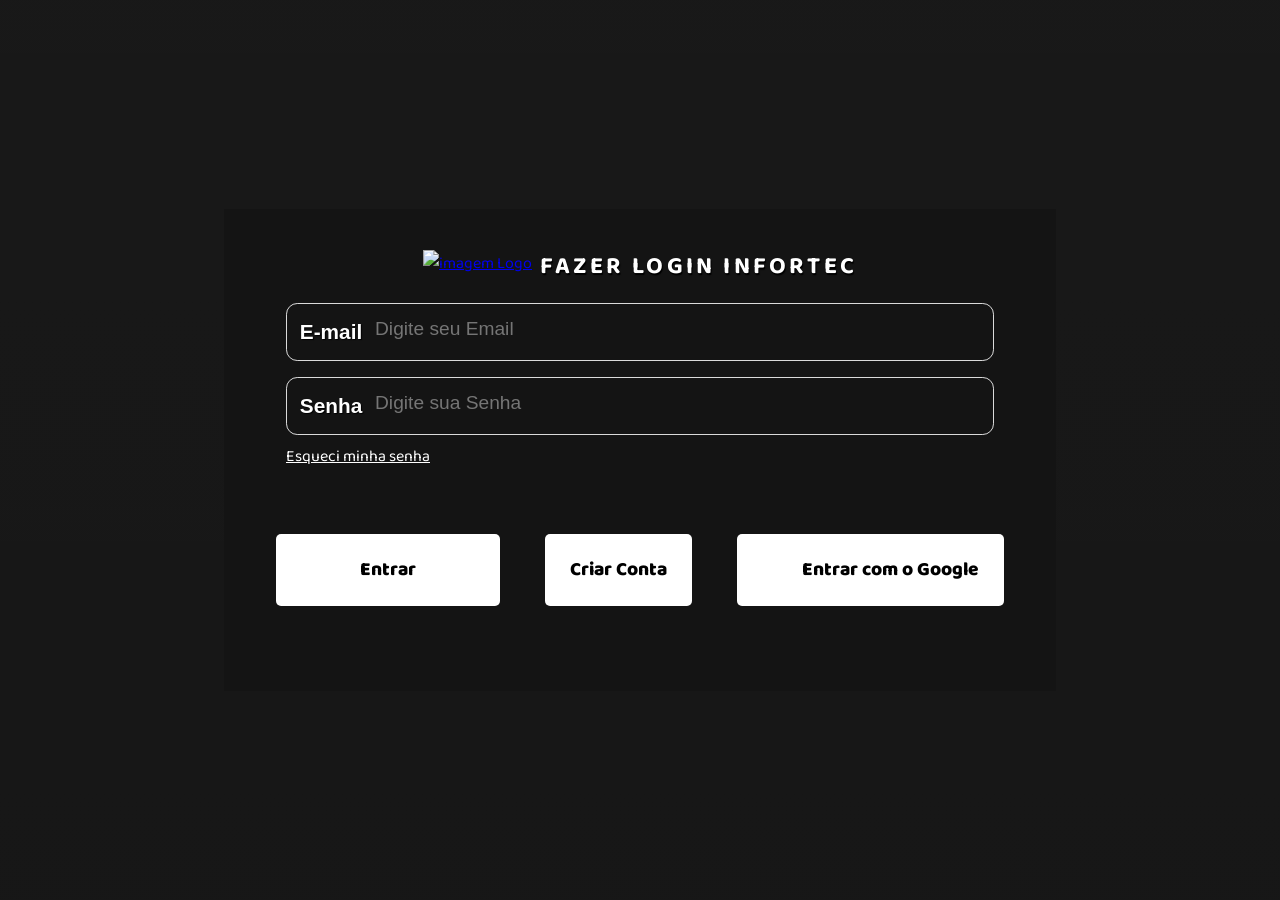
==== login.html @ 38ac380d "adicionando shortcut icon" ====
<!DOCTYPE html>
<html lang="pt-BR">

<head>
  <meta charset="UTF-8">
  <meta http-equiv="X-UA-Compatible" content="IE=edge">
  <meta name="viewport" content="width=device-width, initial-scale=1.0">
  <link rel="icon" href="imagens/logos/android-chrome-red-512x512.png" sizes="192x192" type="image/x-icon" />
  <link rel="shortcut icon" href="imagens/logos/android-chrome-red-512x512.png" type="image/x-icon">
  <!-- <link rel="apple-touch-icon" sizes="180x180" href="imagens/logos/apple-touch-icon.png">
  <link rel="icon" type="image/png" sizes="32x32" href="imagens/logos/favicon-32x32.png">
  <link rel="icon" type="image/png" sizes="16x16" href="imagens/logos/favicon-16x16.png"> -->
  <link href="https://fonts.googleapis.com/css2?family=Montserrat:ital,wght@1,500&display=swap" rel="stylesheet" />
  <link rel="stylesheet" type="text/css" href="Css/base.css">
  <link rel="stylesheet" type="text/css" href="Css/login.css">
  <script src="https://cdn.jsdelivr.net/npm/jwt-decode@3.1.2/build/jwt-decode.min.js"></script>

  <title> Login Infortec </title>
</head>

<body>
  <div class="container">
    <div class="containerMenu">

      <div class="container-titulo"><a id="imgLink">
        <img class="img-title" src="imagens/logos/apple-touch-icon.png" alt="imagem Logo">
      </a>
      <h1 class="titulo-login">Fazer login infortec</h1>
      </div>
      <div class="container-gruop">
        <div class="nameGrupo namesob campoCadrastro">
          <label class="nameLabel" for="Name">Nome Sobrenome</label>
          <input class="input-cad" type="text"  name="Name" id="Name" placeholder="Digite seu Nome">
        </div>
        <div class="emailGrupo">
          <label class="emailLabel" for="Email">E-mail</label>
          <input class="input-cad" type="email" name="Email" id="Email"
            placeholder="Digite seu Email">
        </div>
        <div class="campoFile campoCadrastro">
          <div class="imgFile">
            <img id="Photo" src="imagens/logos/user.png">
          </div>
          <input type="file" style="display: none" accept="image/png, image/jpeg" id="upFile">
          <label class="FileButton" for="upFile">Faça upload de uma foto para perfil</label>

        </div>
        <div class="passwordGrupo">
          <label class="namePassword" for="password">Senha</label>
          <input class="input-cad" type="password" id="password" placeholder="Digite sua Senha">
        </div>
        <div class="passwordGrupo confirPass campoCadrastro">
          <label class="namePassword" for="repPassword">Confirme a Senha</label>
          <input class="input-cad" type="password" name="repPassword"  id="repPassword" placeholder="Digite Novamente">
        </div>
        <a href="#password" id="recovery" class="linkSenha">
          <p>Esqueci minha senha</p>
        </a>
      </div>

      <div class="botoesGrupo">
        <a id="link" href="#login">
          <button id="btn-entrar" class="btn-Login btn-enter" type="submit">Entrar</button>
          <button id="btn-create" class="btn-Login btn-cadastrar" type="button">Criar Conta</button>
          <button id="btn-cancel-recovery" class="btn-Login btn-cancel-recovery" type="button">Cancelar
          </button>
          <button id="btn-entrar-google" class="btn-Login btn-google" type="button">
            <i class="iconGoogle"></i>Entrar com o Google
          </button>
        </a>
      </div>
    </div>
  </div>
  </div>

  <script src="js/ScriptLogin.js"></script>
  <script src="https://accounts.google.com/gsi/client" async defer></script>
</body>

</html>
---- Css/login.css ----
@import url('https://fonts.googleapis.com/css2?family=Baloo+Da+2:wght@500&family=Josefin+Sans:ital,wght@0,100;0,200;0,300;0,400;1,100;1,200;1,300;1,400&display=swap');


:root {

    --fontPrimary: 'Baloo Da 2', sans-serif;
    --fontSecundary: 'Josefin Sans', sans-serif;
    --fontTerceiry: 'Franklin Gothic Medium', sans-serif;

}

::-webkit-scrollbar {

    display: none;

}

* {
    margin: 0;
    padding: 0;
    box-sizing: border-box;
}

@import url('https://fonts.googleapis.com/css2?family=Baloo+Da+2:wght@500&family=Josefin+Sans:ital,wght@0,100;0,200;0,300;0,400;1,100;1,200;1,300;1,400&display=swap');

:root {
    --primeirafont: 'Baloo Da 2', sans-serif;
    --segundafont: 'Josefin Sans', sans-serif;
    --terceirafont: 'Franklin Gothic Medium', sans-serif
}

body {
    background-color: #141414;
}

.container {
    width: 100dvw;
    height: 100dvh;
    font-family: var(--primeirafont);
    display: flex;
    align-items: center;
    justify-content: center;
    background: linear-gradient(180deg, rgba(255, 255, 255, 0.02), rgba(255, 255, 255, 0.01));
}

.containerMenu {
    display: flex;
    flex-direction: column;
    padding: 30px;
    width: 52em;
    height: fit-content;
    background-color: #141414;
    border-radius: var(--radius);
    box-shadow: var(--card-shadow);
}

.container-titulo {
    display: flex;
    align-items: center;
    justify-content: center;
    width: 100%;
}

.container-gruop {

    display: flex;
    flex-direction: column;
    justify-content: center;
    padding: .5em 2em .5em 2em;
}

#imgLink {
    -webkit-tap-highlight-color: transparent;
    border-radius: .5rem;
}

#imgLink:active {
    background-color: #4947475b;
}

.img-title {
    width: 5em;
    object-fit: cover;
}

.titulo-login {
    font-size: 1.5rem;
    letter-spacing: .2rem;
    color: #FFFF;
    padding: 8px 0 0 8px;
    text-shadow: 1px 2px 1px #000;
    font-weight: bolder;
    text-transform: uppercase;
}


.nameGrupo,
.emailGrupo,
.passwordGrupo {
    display: flex;
    align-items: start;
    color: #fff;
    margin: .5rem 0;
    padding: .5rem .8rem;
    border: rgb(218, 218, 218) solid .1rem;
    border-radius: .7rem;
}


.nameGrupo,
.passwordGrupo,
.botoesGrupo {
    position: relative;
    color: #FFFF;
}

.nameGrupo input::selection,
.passwordGrupo input::selection,
.botoesGrupo input::selection {
    color: #fff;
    background-color: #3f3c3c;
}



.input-cad,
.passwordGrupo input {
    padding-left: .8rem;
    border: none;
    background: none;
    outline: none;
    width: 50%;
    margin: .35rem 0;
    font-size: 1.2rem;
    color: #FFFF;
    transition: border .5s linear;
}


.input-cad::selection,
.passwordGrupo input::selection {
    color: #fff;
    background-color: #3f3c3c;
}



.input-cad:-webkit-autofill,
.input-cad:-webkit-autofill:hover,
.input-cad:-webkit-autofill:focus,
.input-cad:-webkit-autofill:active {
    -webkit-background-clip: text;
    -webkit-text-fill-color: #ffffff;
    transition: background-color 5000s ease-in-out 0s;
}

.passwordGrupo input:-webkit-autofill,
.passwordGrupo input:-webkit-autofill:hover,
.passwordGrupo input:-webkit-autofill:focus,
.passwordGrupo input:-webkit-autofill:active {
    -webkit-background-clip: text;
    -webkit-text-fill-color: #ffffff;
    transition: background-color 5000s ease-in-out 0s;
}


.container-gruop a {
    margin: .7rem 0 0 20px;
    color: #fff;

}

.nameLabel,
.emailLabel,
.namePassword {
    margin: .5rem 0;
    font-size: 1.3em;
    font-weight: bold;
    font-family: var(--fontTerceiry);
    text-shadow: 1px 1px 1px #000;
    transition: all .5s ease-in-out;
}

.botoesGrupo {
    width: 100%;
    height: 15dvh;
    margin: 1.5rem 0;
    padding: 0;
    display: flex;
    align-items: center;
}

.botoesGrupo a {
    width: 100%;
    display: flex;
    align-items: center;
    justify-content: space-around;
    text-decoration: none;
}

#link {
    width: 100%;
    -webkit-tap-highlight-color: transparent;
}

#recovery {
    width: 12em;
    -webkit-tap-highlight-color: transparent;
}

.btn-Login {
    padding: 20px 25px;
    text-align: center;
    margin: 0 10px;
    font-family: var(--fontPrimary);
    font-size: 1.2rem;
    font-weight: 800;

    text-transform: capitalize;
    background-color: #fff;
    border-radius: 5px;
    border: none;
    /* transition: background-color .7s ease-in; */
}

.btn-enter,
.btn-confirmar {
    width: 14rem;
}


.recovery .btn-enter,
.recovery .btn-confirmar {
    width: 12rem;
}

.recovery .btn-confirmar {
    width: 13rem;
}

.recovery .btn-cancel-recovery {
    display: none;
}

.btn-cancel-recovery {
    display: none
}

.btn-google {
    right: 1.5rem;
    display: flex;
    align-items: center;
    justify-content: center;
    text-transform: none;

}

.iconGoogle {
    width: 1.8rem;
    height: 1.8rem;
    display: flex;
    align-items: center;
    color: #000;
    font-size: 1rem;
    font-weight: bolder;
    font-family: var(--fontPrimary);
    background: url(https://developers.google.com/identity/images/g-logo.png);
    background-size: contain;
    text-transform: capitalize;
    vertical-align: middle;
    mix-blend-mode: multiply;
    margin: 0 .7rem 0 0;

}

.btn-enter:hover,
.btn-cadastrar:hover,
.btn-cancel-recovery:hover,
.btn-google:hover {
    cursor: pointer;
    background-color: #f5f4f4cc;
    transition: background-color .7s ease-in-out;
}


.campoCadrastro {
    display: none;
}

.cadastrar .campoCadrastro {
    display: flex;
}



.cadastrar .campoFile {
    display: flex;
    align-items: center;
    justify-content: start;
}

.container-gruop .linkSenha {
    margin: 0;
}

.cadastrar .linkSenha {
    display: none;
}


.imgFile {
    width: 3rem;
    height: 3rem;
    border-radius: 100%;
    overflow: hidden;
    display: flex;
    align-items: center;
    justify-content: center;
    background-color: #595959;
}

.imgFile img {
    width: 100%;
}

.FileButton {
    width: 18em;
    padding: .32em .38em;
    margin: 0 1rem;
    font-size: .8rem;
    display: inline-block;
    background-color: #595959;
    text-align: center;
    color: white;
    border-radius: .2rem;
    cursor: pointer;
}

@media screen and (max-width:992px) {
    body {
        background-color: #141414;
    }

    .containerMenu {
        width: 100dvw;
        height: 100dvh;
        padding: 30px 10px;
        border-radius: 7px;
    }


    .cadastrar {
        width: 100dvw;
        height: 100dvh;
        padding: 15px 5px;
        align-items: center;
    }

    .container-titulo {
        flex-direction: column;
    }

    .img-title {
        width: 6em;
    }



    .titulo-login {
        padding: 0;
        font-size: 1.8rem;
        text-transform: uppercase;

    }

    #recovery {
        width: 12em;
    }

    .recovery .btn-confirmar {
        width: 9.5rem;
    }

    .nameLabel,
    .emailLabel,
    .namePassword {
        margin: .5rem 0 0 0;
        font-size: 95%;
        font-weight: bold;
        font-family: var(--fontTerceiry);
        text-shadow: 1px 1px 1px #000;
        transition: all .5s ease-in-out;
    }

    .FileButton {
        margin: 1rem;
        font-size: 1.2rem;
    }

    .input-cad,
    .passwordGrupo input {
        font-size: 90%;
    }


    .cadastrar .nameLabel .namePassword,
    .cadastrar .emailLabel,
    .cadastrar .namePassword {}

    .cadastrar .namePassword {
        font-size: 90%;
    }

    .cadastrar .nameGrupo,
    .cadastrar .passwordGrupo .cadastrar .emailGrupo {
        display: inline-flex;
    }

    .emailGrupo .input-cad,
    #password {
        width: 70%;
    }

    .nameGrupo,
    .emailGrupo,
    .passwordGrupo,
    .botoesGrupo {
        width: 100%;
        font-size: 1.5rem;
        position: relative;
        color: #FFFF;
        margin: .5rem 0;
        padding: .8rem 1rem;
    }

    .linkSenha p {
        font-size: 1.3em;
        margin: 10px 0 0 0;
    }

    .confirPass label {
        font-size: .7rem;
    }

    .confirPass input {
        font-size: 1.2rem;

    }


    .passwordGrupo p {
        font-size: 1.2rem;
    }

    .container-gruop {
        width: 100%;
        display: flex;
        flex-direction: column;
        justify-content: center;
        padding: .8em;
        margin: 1rem 0 0 0
    }

    .recovery .namePassword {
        margin: .5rem 0 0 0;
    }


    .cadastrar #link {
        margin: 0;
        padding: 0;
    }

    .recovery #link {
        width: 90%;
        margin: 0 auto;
    }



    .botoesGrupo {
        width: 100%;
        height: 100%;
        padding: .5rem 0;

        margin: 0;
        display: flex;
        align-items: start;
        flex-wrap: wrap;
        text-transform: lowercase;
    }

    .botoesGrupo a {
        padding: .5rem;
        margin: 0;
        display: flex;
        align-items: start;
        flex-wrap: wrap;
        text-transform: lowercase;
    }

    .btn-Login {
        padding: 1.5rem 1.6rem;
        margin: 1rem 0;
        font-family: var(--fontPrimary);
        font-size: 1.2rem;
        font-weight: 800;
        white-space: nowrap;
        background-color: #fff;
        border-radius: 7px;
        border: none;
        transition: background-color .7s ease-in;
    }

    .btn-enter {
        width: 10rem;
    }


    .recovery .btn-enter,
    .recovery .btn-cadastrar {
        width: 12rem;
    }


    .cadastrar .btn-enter,
    .cadastrar .btn-cancel-recovery {
        margin: 1rem 0;
    }

    .btn-google {
        width: 85%;
    }

    .cadastrar .btn-google {
        width: 80%;
    }

    .recovery .btn-confirmar {
        width: 30%;
        word-break: break-all;
    }

}

@media screen and (max-width:654px) {

    .recovery .namePassword {
        width: 12em;
        transition: none;
    }

    .recovery .namePassword {
        width: 10em;
        font-size: 1.4rem;
    }

    .recovery .btn-enter {
        width: 40%;
        font-size: 1rem;
    }

    .recovery .btn-confirmar {
        width: 45%;
        font-size: 1rem;
    }

    .recovery .btn-cancel-recovery {
        width: 90%;
    }

    .input-cad,
    .passwordGrupo input {
        padding-left: .5rem;
    }


}


@media screen and (max-width:548px) {
    .recovery .namePassword {
        width: 11em;
        transition: none;
        font-size: 1.4rem;
    }

    .recovery .passwordGrupo .input-cad {
        padding-left: 0;
    }

}

@media screen and (max-width:470px) {

    .recovery .namePassword {
        width: 10em;
        transition: none;
        margin: .8rem 0 0 0;
        font-size: 1.1rem;
    }

}

@media screen and (max-width:421px) {

    .recovery .namePassword {
        width: 11em;
        transition: none;
    }

    .recovery .passwordGrupo .input-cad {}
}


@media screen and (max-width:370px) {

    body,
    html {
        min-width: 370px;
        max-height: 446px;
    }


    .container,
    .containerMenu {
        min-width: 370px;

    }

    .container-titulo,
    .container-gruop,
    .botoesGrupo {
        min-width: 350px;

    }

    .recovery .namePassword {
        width: 12em;
        transition: none;
    }


    .recovery .passwordGrupo .input-cad {
        padding-left: .2rem;
    }
}
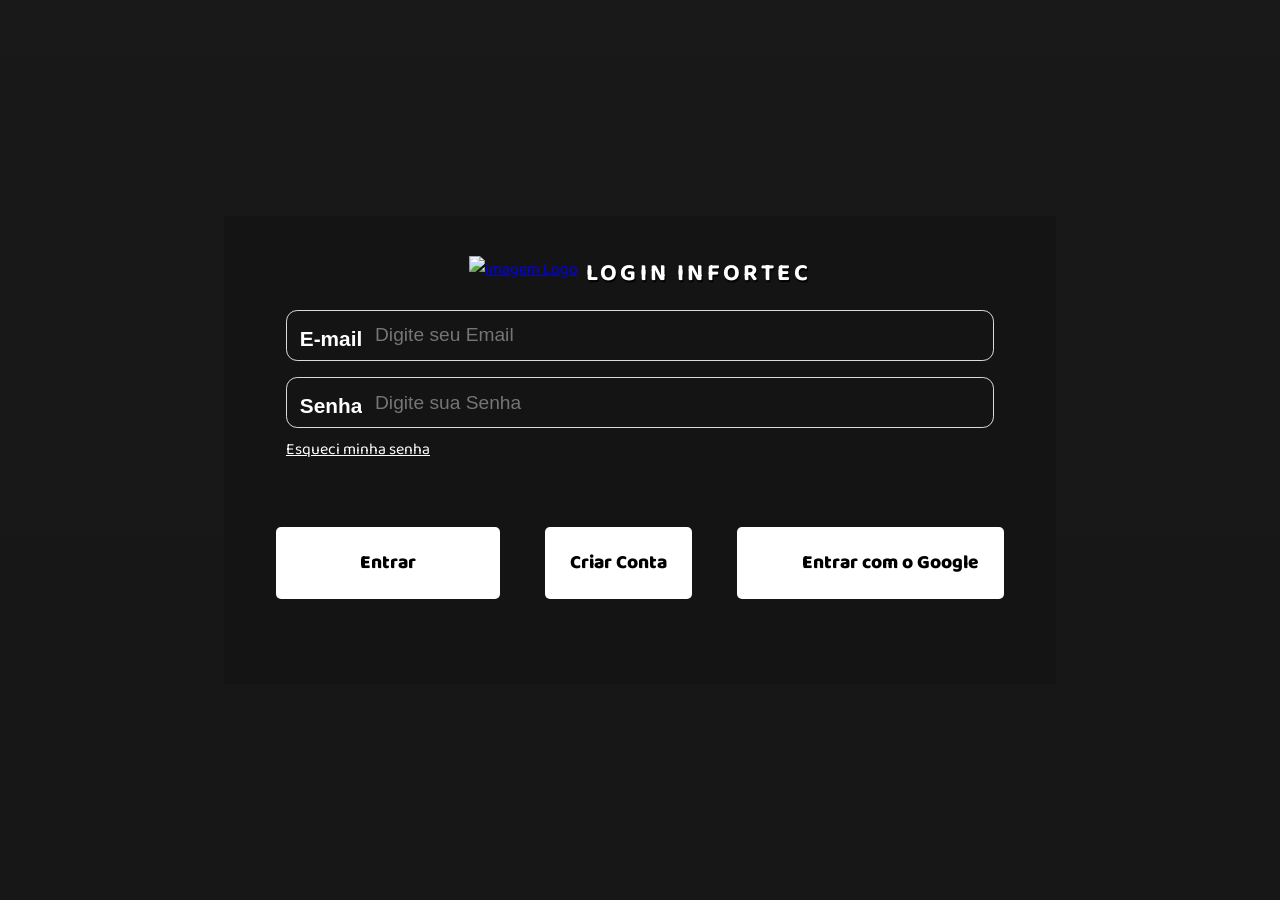
==== commit d359c16e: "ajustando botão google e cancelar e titulo pagina login part 1" ====
--- a/login.html
+++ b/login.html
@@ -5,16 +5,12 @@
   <meta charset="UTF-8">
   <meta http-equiv="X-UA-Compatible" content="IE=edge">
   <meta name="viewport" content="width=device-width, initial-scale=1.0">
-  <link rel="icon" href="imagens/logos/android-chrome-red-512x512.png" sizes="192x192" type="image/x-icon" />
-  <link rel="shortcut icon" href="imagens/logos/android-chrome-red-512x512.png" type="image/x-icon">
-  <!-- <link rel="apple-touch-icon" sizes="180x180" href="imagens/logos/apple-touch-icon.png">
-  <link rel="icon" type="image/png" sizes="32x32" href="imagens/logos/favicon-32x32.png">
-  <link rel="icon" type="image/png" sizes="16x16" href="imagens/logos/favicon-16x16.png"> -->
-  <link href="https://fonts.googleapis.com/css2?family=Montserrat:ital,wght@1,500&display=swap" rel="stylesheet" />
+  <meta name="theme-color" content="rgb(252, 14, 2)">
+  <link rel="shortcut icon" href="imagens/logos/shortcutIconInfortec.png" type="image/x-icon">
+  <link href="https://fonts.googleapis.com/css2?family=Montserrat:ital,wght@1,500&display=swap" rel="stylesheet"/>
   <link rel="stylesheet" type="text/css" href="Css/base.css">
   <link rel="stylesheet" type="text/css" href="Css/login.css">
   <script src="https://cdn.jsdelivr.net/npm/jwt-decode@3.1.2/build/jwt-decode.min.js"></script>
-
   <title> Login Infortec </title>
 </head>
 
@@ -25,7 +21,7 @@
       <div class="container-titulo"><a id="imgLink">
         <img class="img-title" src="imagens/logos/apple-touch-icon.png" alt="imagem Logo">
       </a>
-      <h1 class="titulo-login">Fazer login infortec</h1>
+      <h1 class="titulo-login">Login Infortec</h1>
       </div>
       <div class="container-gruop">
         <div class="nameGrupo namesob campoCadrastro">
@@ -34,7 +30,7 @@
         </div>
         <div class="emailGrupo">
           <label class="emailLabel" for="Email">E-mail</label>
-          <input class="input-cad" type="email" name="Email" id="Email"
+          <input class="input-cad" type="email" autocomplete="off" name="Email" id="Email"
             placeholder="Digite seu Email">
         </div>
         <div class="campoFile campoCadrastro">
@@ -46,12 +42,12 @@
 
         </div>
         <div class="passwordGrupo">
-          <label class="namePassword" for="password">Senha</label>
-          <input class="input-cad" type="password" id="password" placeholder="Digite sua Senha">
+          <label class="namePassword" for="bpassword">Senha</label>
+          <input class="input-cad" type="password" id="bpassword" placeholder="Digite sua Senha">
         </div>
         <div class="passwordGrupo confirPass campoCadrastro">
           <label class="namePassword" for="repPassword">Confirme a Senha</label>
-          <input class="input-cad" type="password" name="repPassword"  id="repPassword" placeholder="Digite Novamente">
+          <input class="input-cad" type="password" id="repPassword" placeholder="Digite Novamente">
         </div>
         <a href="#password" id="recovery" class="linkSenha">
           <p>Esqueci minha senha</p>
--- a/Css/login.css
+++ b/Css/login.css
@@ -102,6 +102,7 @@
     color: #fff;
     margin: .5rem 0;
     padding: .5rem .8rem;
+
     border: rgb(218, 218, 218) solid .1rem;
     border-radius: .7rem;
 }
@@ -121,7 +122,19 @@
     background-color: #3f3c3c;
 }
 
-
+.nameLabel,
+.emailLabel,
+.namePassword {
+    margin: .5rem 0 0 0;
+    font-size: 1.3em;
+    font-weight: bold;
+    font-family: var(--fontTerceiry);
+}
+
+.namePassword {
+    white-space: nowrap;
+    overflow: hidden;
+}
 
 .input-cad,
 .passwordGrupo input {
@@ -133,17 +146,18 @@
     margin: .35rem 0;
     font-size: 1.2rem;
     color: #FFFF;
-    transition: border .5s linear;
-}
-
+}
+
+.passwordGrupo #bpassword::-webkit-inner-spin-button,
+.passwordGrupo #bpassword::-webkit-outer-spin-button {
+    display: none;
+}
 
 .input-cad::selection,
 .passwordGrupo input::selection {
     color: #fff;
     background-color: #3f3c3c;
 }
-
-
 
 .input-cad:-webkit-autofill,
 .input-cad:-webkit-autofill:hover,
@@ -170,16 +184,6 @@
 
 }
 
-.nameLabel,
-.emailLabel,
-.namePassword {
-    margin: .5rem 0;
-    font-size: 1.3em;
-    font-weight: bold;
-    font-family: var(--fontTerceiry);
-    text-shadow: 1px 1px 1px #000;
-    transition: all .5s ease-in-out;
-}
 
 .botoesGrupo {
     width: 100%;
@@ -204,7 +208,6 @@
 }
 
 #recovery {
-    width: 12em;
     -webkit-tap-highlight-color: transparent;
 }
 
@@ -220,7 +223,7 @@
     background-color: #fff;
     border-radius: 5px;
     border: none;
-    /* transition: background-color .7s ease-in; */
+    transition: background-color .7s ease-in;
 }
 
 .btn-enter,
@@ -240,6 +243,11 @@
 
 .recovery .btn-cancel-recovery {
     display: none;
+}
+
+.recovery .namePassword {
+    white-space: nowrap;
+    overflow: hidden;
 }
 
 .btn-cancel-recovery {
@@ -389,7 +397,7 @@
         font-weight: bold;
         font-family: var(--fontTerceiry);
         text-shadow: 1px 1px 1px #000;
-        transition: all .5s ease-in-out;
+
     }
 
     .FileButton {
@@ -398,17 +406,10 @@
     }
 
     .input-cad,
-    .passwordGrupo input {
-        font-size: 90%;
-    }
-
-
-    .cadastrar .nameLabel .namePassword,
-    .cadastrar .emailLabel,
-    .cadastrar .namePassword {}
+    .passwordGrupo input {}
 
     .cadastrar .namePassword {
-        font-size: 90%;
+        font-size: 95%;
     }
 
     .cadastrar .nameGrupo,
@@ -417,8 +418,8 @@
     }
 
     .emailGrupo .input-cad,
-    #password {
-        width: 70%;
+    #bpassword {
+    
     }
 
     .nameGrupo,
@@ -529,85 +530,56 @@
     }
 
     .btn-google {
-        width: 85%;
-    }
-
-    .cadastrar .btn-google {
-        width: 80%;
+        width: 95%;
     }
 
     .recovery .btn-confirmar {
         width: 30%;
         word-break: break-all;
     }
+    
+     .recovery .btn-cancel-recovery {
+        width: 100%;
+ }
 
 }
 
 @media screen and (max-width:654px) {
 
     .recovery .namePassword {
-        width: 12em;
-        transition: none;
-    }
-
-    .recovery .namePassword {
-        width: 10em;
-        font-size: 1.4rem;
+        margin: .6rem 0 0 0;
+        font-size: 1.2rem;
     }
 
     .recovery .btn-enter {
         width: 40%;
-        font-size: 1rem;
+        font-size: 1.2rem;
     }
 
     .recovery .btn-confirmar {
         width: 45%;
-        font-size: 1rem;
-    }
-
-    .recovery .btn-cancel-recovery {
-        width: 90%;
-    }
-
-    .input-cad,
-    .passwordGrupo input {
-        padding-left: .5rem;
-    }
-
-
-}
-
-
-@media screen and (max-width:548px) {
+        font-size: 1.2rem;
+    }
+   
+}
+
+@media screen and (max-width:550px) {
     .recovery .namePassword {
-        width: 11em;
-        transition: none;
-        font-size: 1.4rem;
-    }
-
-    .recovery .passwordGrupo .input-cad {
-        padding-left: 0;
-    }
-
-}
-
-@media screen and (max-width:470px) {
-
+        min-width: 138px;
+        margin: .6rem 0 0 0;
+    }
+
+}
+
+@media screen and (max-width:478px) {
     .recovery .namePassword {
-        width: 10em;
-        transition: none;
-        margin: .8rem 0 0 0;
-        font-size: 1.1rem;
+        margin: .6rem 0 0 0; 
     }
 
 }
 
 @media screen and (max-width:421px) {
-
-    .recovery .namePassword {
-        width: 11em;
-        transition: none;
-    }
+    .recovery .namePassword {}
 
     .recovery .passwordGrupo .input-cad {}
 }
@@ -621,27 +593,14 @@
         max-height: 446px;
     }
 
-
     .container,
     .containerMenu {
         min-width: 370px;
-
     }
 
     .container-titulo,
     .container-gruop,
     .botoesGrupo {
         min-width: 350px;
-
-    }
-
-    .recovery .namePassword {
-        width: 12em;
-        transition: none;
-    }
-
-
-    .recovery .passwordGrupo .input-cad {
-        padding-left: .2rem;
     }
 }
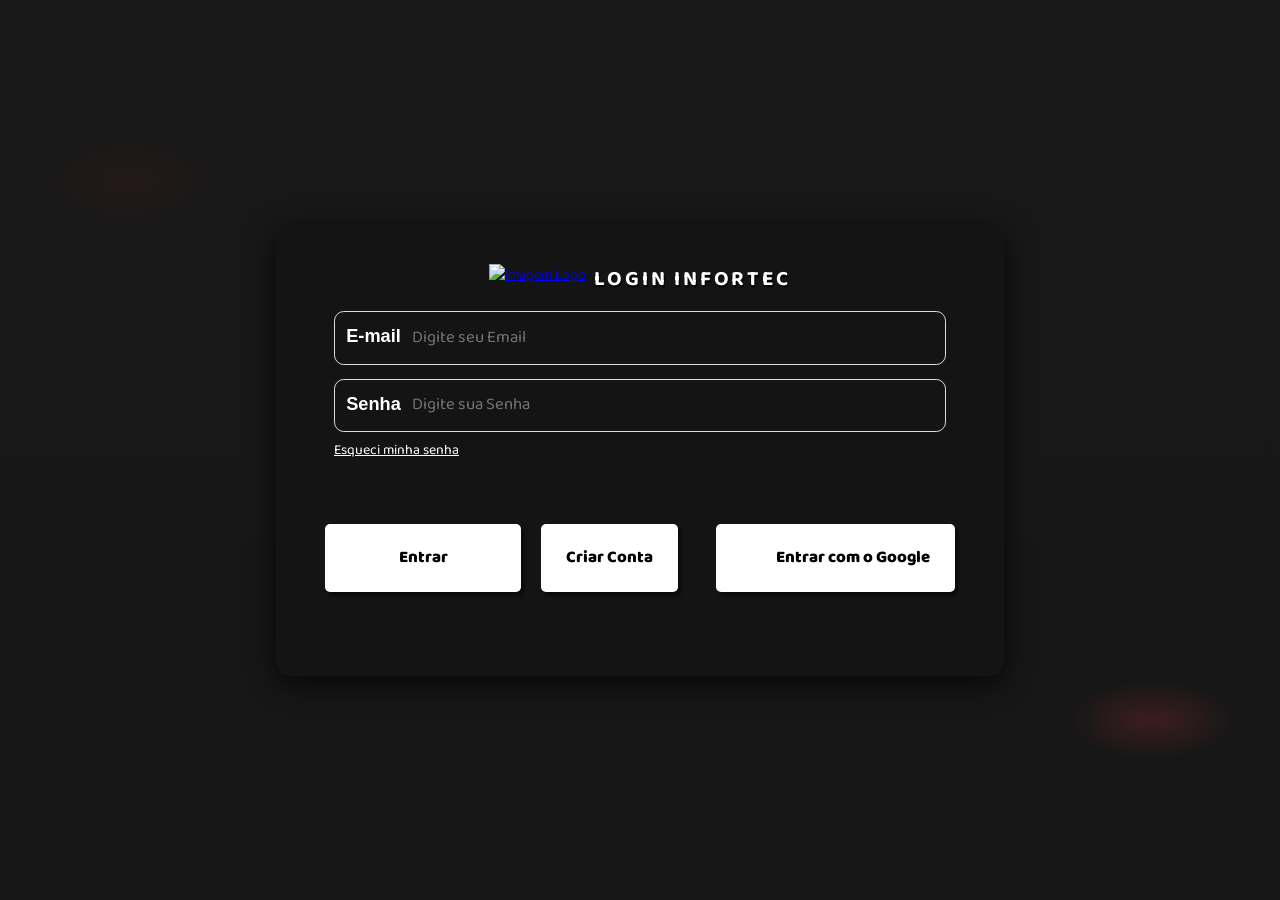
==== commit 819e843c: "modificações button login" ====
--- a/login.html
+++ b/login.html
@@ -42,8 +42,8 @@
 
         </div>
         <div class="passwordGrupo">
-          <label class="namePassword" for="bpassword">Senha</label>
-          <input class="input-cad" type="password" id="bpassword" placeholder="Digite sua Senha">
+          <label class="namePassword" for="inputPassword">Senha</label>
+          <input class="input-cad" type="password" id="inputPassword" placeholder="Digite sua Senha">
         </div>
         <div class="passwordGrupo confirPass campoCadrastro">
           <label class="namePassword" for="repPassword">Confirme a Senha</label>
@@ -56,13 +56,17 @@
 
       <div class="botoesGrupo">
         <a id="link" href="#login">
-          <button id="btn-entrar" class="btn-Login btn-enter" type="submit">Entrar</button>
-          <button id="btn-create" class="btn-Login btn-cadastrar" type="button">Criar Conta</button>
-          <button id="btn-cancel-recovery" class="btn-Login btn-cancel-recovery" type="button">Cancelar
-          </button>
-          <button id="btn-entrar-google" class="btn-Login btn-google" type="button">
-            <i class="iconGoogle"></i>Entrar com o Google
-          </button>
+          <div>
+            <button id="btn-entrar" class="btn-Login btn-enter" type="submit">Entrar</button>
+            <button id="btn-create" class="btn-Login btn-cadastrar" type="button">Criar Conta</button>
+            <button id="btn-cancel-recovery" class="btn-Login btn-cancel-recovery" type="button">Cancelar
+            </button>
+          </div>
+          <div>
+            <button id="btn-entrar-google" class="btn-Login btn-google" type="button">
+              <i class="iconGoogle"></i>Entrar com o Google
+            </button>
+          </div>
         </a>
       </div>
     </div>
--- a/Css/base.css
+++ b/Css/base.css
@@ -0,0 +1,63 @@
+@import url('https://fonts.googleapis.com/css2?family=Montserrat:ital,wght@1,300&display=swap');
+@import url('https://fonts.googleapis.com/css2?family=Baloo+Da+2:wght@500&family=Josefin+Sans:ital,wght@0,100;0,200;0,300;0,400;1,100;1,200;1,300;1,400&display=swap');
+
+:root {
+
+    --fontPrimary: 'Baloo Da 2', sans-serif;
+    --fontSecundary: 'Josefin Sans', sans-serif;
+    --fontTerceiry: 'Franklin Gothic Medium', sans-serif;
+
+    --bg:#0b0b0bf8;
+      --panel:#0f0f10;
+      --accent:#e11b23; /* vermelho vibrante */
+      --accent-2:#ff3945;
+      --muted:#9a9a9a;
+      --glass: rgba(255,255,255,0.03);
+      --card-shadow: 0 8px 30px rgba(0,0,0,0.7);
+      --radius:16px;
+      --mono: 'SFMono-Regular', ui-monospace, Monaco, 'Roboto Mono', 'Courier New', monospace;
+}
+
+* {
+    margin: 0;
+    padding: 0;
+    box-sizing: border-box;
+    font-family: var(--fontPrimary);
+    font-size: 14px;
+    user-select: none;  
+}
+
+html {
+    width: 100%;
+    height: 100%;
+    scroll-behavior: smooth;
+    scroll-padding-top: 90px;
+    transition-duration: 2.2s smooth;
+}
+
+body {
+    position: relative;
+       background: radial-gradient(1200px 600px at 10% 20%, rgba(225,27,35,0.06), transparent 8%),
+                  radial-gradient(1000px 500px at 90% 80%, rgba(255, 57, 70, 0.164), transparent 8%),
+                  var(--bg);
+      font-family: Inter, system-ui, -apple-system, 'Segoe UI', Roboto, 'Helvetica Neue', Arial;
+      -webkit-font-smoothing:antialiased;
+      -moz-osx-font-smoothing:grayscale;
+  
+    background-size: cover;
+    overflow: overlay;
+}
+html::-webkit-scrollbar {
+    width: 7px;
+}
+
+html::-webkit-scrollbar-thumb {
+    background-color: #0f0c0c9d;
+    background-clip: content-box;
+    border: 2px solid transparent;
+    border-radius: 5px;
+}
+html::-webkit-scrollbar-track {
+    background-color: #e9e8e8f8;
+    border-radius: 8px;
+}
--- a/Css/login.css
+++ b/Css/login.css
@@ -31,11 +31,13 @@
 
 body {
     background-color: #141414;
+    width: 100%;
+    height: 100%;
 }
 
 .container {
-    width: 100dvw;
-    height: 100dvh;
+    width: 100%;
+    height: 100%;
     font-family: var(--primeirafont);
     display: flex;
     align-items: center;
@@ -92,7 +94,10 @@
     font-weight: bolder;
     text-transform: uppercase;
 }
-
+ #link div {
+        display: flex;
+        align-items: center;
+    }
 
 .nameGrupo,
 .emailGrupo,
@@ -113,6 +118,19 @@
 .botoesGrupo {
     position: relative;
     color: #FFFF;
+}
+
+.botoesGrupo button {
+    box-shadow: 3px 4px 3px rgba(0, 0, 0, 0.5);
+    transition: none;
+
+}
+
+.botoesGrupo button:active {
+    box-shadow: none;
+    background-color: rgb(116, 114, 114);
+    margin-top: .5rem;
+    transition: none;
 }
 
 .nameGrupo input::selection,
@@ -350,17 +368,18 @@
     }
 
     .containerMenu {
+        width: 100%;
+        height: 100%;
+        padding: 0;
+        border-radius: 7px;
+    }
+
+
+    .cadastrar,
+    .recovery {
         width: 100dvw;
         height: 100dvh;
-        padding: 30px 10px;
-        border-radius: 7px;
-    }
-
-
-    .cadastrar {
-        width: 100dvw;
-        height: 100dvh;
-        padding: 15px 5px;
+        padding: 15px 10px;
         align-items: center;
     }
 
@@ -378,8 +397,12 @@
         padding: 0;
         font-size: 1.8rem;
         text-transform: uppercase;
-
-    }
+    }
+
+    #link {
+        flex-direction: column;
+    }
+
 
     #recovery {
         width: 12em;
@@ -419,7 +442,7 @@
 
     .emailGrupo .input-cad,
     #bpassword {
-    
+        width: 70%;
     }
 
     .nameGrupo,
@@ -433,7 +456,17 @@
         margin: .5rem 0;
         padding: .8rem 1rem;
     }
-
+.btn-enter:hover,
+.btn-cadastrar:hover,
+.btn-cancel-recovery:hover,
+.btn-google:hover {
+    cursor: pointer;
+    background-color: #fff;
+    transition: none
+}
+
+
+ 
     .linkSenha p {
         font-size: 1.3em;
         margin: 10px 0 0 0;
@@ -458,7 +491,7 @@
         display: flex;
         flex-direction: column;
         justify-content: center;
-        padding: .8em;
+        padding: .8em 1em;
         margin: 1rem 0 0 0
     }
 
@@ -473,7 +506,7 @@
     }
 
     .recovery #link {
-        width: 90%;
+        width: 100%;
         margin: 0 auto;
     }
 
@@ -481,66 +514,79 @@
 
     .botoesGrupo {
         width: 100%;
-        height: 100%;
-        padding: .5rem 0;
-
+        height: 12em;
+        padding: 0;
         margin: 0;
+    }
+
+    #link div {
+        width: 100%;
         display: flex;
-        align-items: start;
-        flex-wrap: wrap;
-        text-transform: lowercase;
+        align-items: center;
+        justify-content: space-around;
+        height: 6em;
     }
 
     .botoesGrupo a {
-        padding: .5rem;
-        margin: 0;
         display: flex;
-        align-items: start;
-        flex-wrap: wrap;
-        text-transform: lowercase;
+        height: 13em;
+        justify-content: space-around;
+    }
+
+    .botoesGrupo button {
+       
     }
 
     .btn-Login {
         padding: 1.5rem 1.6rem;
-        margin: 1rem 0;
+        /* margin: 1rem 0; */
         font-family: var(--fontPrimary);
         font-size: 1.2rem;
         font-weight: 800;
-        white-space: nowrap;
+
         background-color: #fff;
         border-radius: 7px;
         border: none;
         transition: background-color .7s ease-in;
     }
 
-    .btn-enter {
-        width: 10rem;
-    }
+    .btn-enter,
+    .btn-cadastrar {
+        width: 50%;
+    }
+
 
 
     .recovery .btn-enter,
-    .recovery .btn-cadastrar {
-        width: 12rem;
-    }
+    .recovery .btn-cadastrar {}
 
 
     .cadastrar .btn-enter,
     .cadastrar .btn-cancel-recovery {
-        margin: 1rem 0;
+        width: 50%;
     }
 
     .btn-google {
         width: 95%;
     }
 
+    .recovery .btn-enter {
+        width: 50%;
+        text-transform: capitalize;
+    }
+
     .recovery .btn-confirmar {
-        width: 30%;
-        word-break: break-all;
-    }
-    
-     .recovery .btn-cancel-recovery {
-        width: 100%;
- }
+        width: 50%;
+        text-transform: capitalize;
+    }
+
+    .recovery .btn-cancel-recovery {
+        position: absolute;
+        top: 10rem;
+        width: 95%;
+        text-transform: capitalize;
+    }
+
 
 }
 
@@ -560,12 +606,12 @@
         width: 45%;
         font-size: 1.2rem;
     }
-   
+
 }
 
 @media screen and (max-width:550px) {
     .recovery .namePassword {
-        min-width: 138px;
+        min-width: 140px;
         margin: .6rem 0 0 0;
     }
 
@@ -573,7 +619,7 @@
 
 @media screen and (max-width:478px) {
     .recovery .namePassword {
-        margin: .6rem 0 0 0; 
+        margin: .6rem 0 0 0;
     }
 
 }
